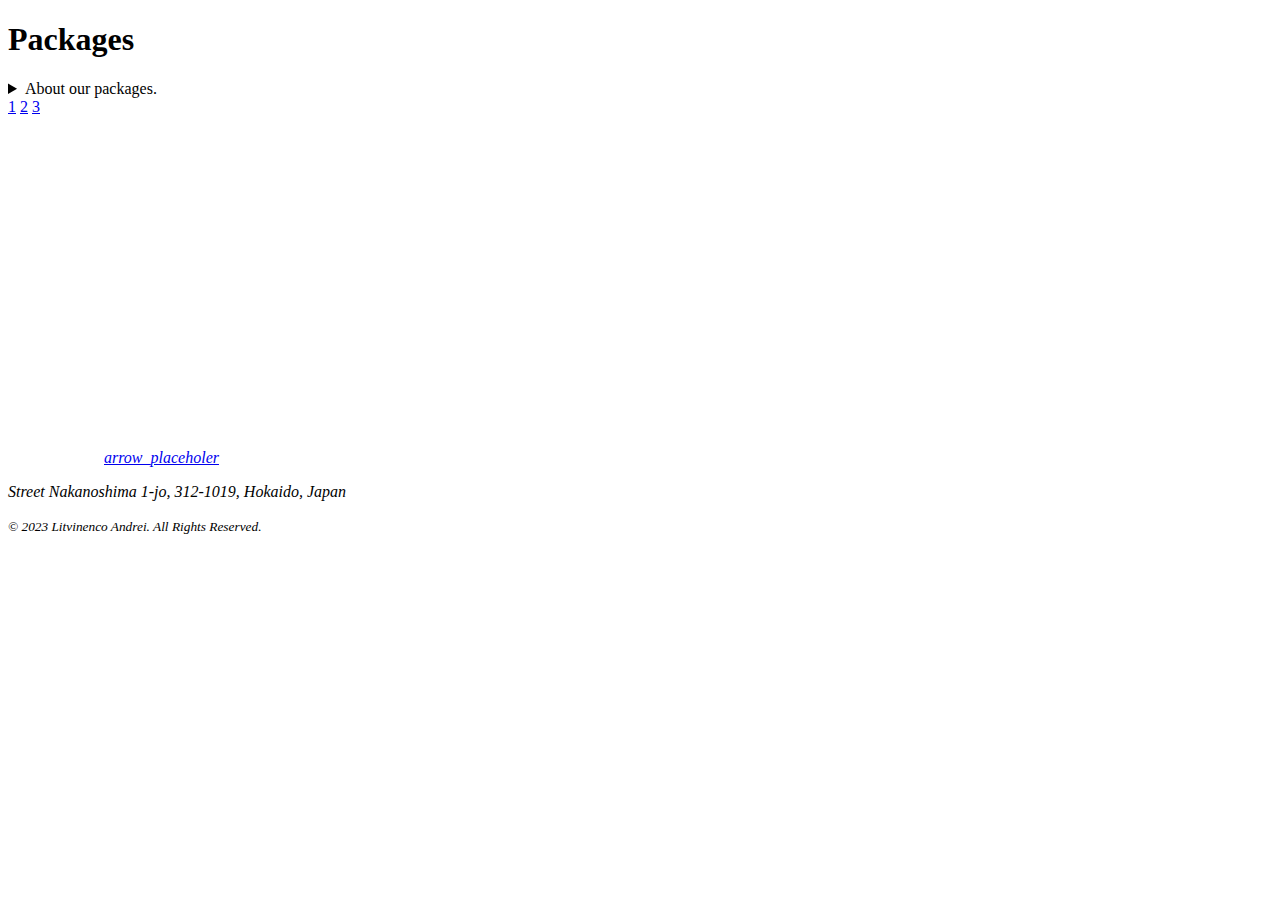
==== packages.html @ 81a86f0b "Solved the issues that were presented." ====
<!DOCTYPE html>
<html lang="en">
    <head>
        <title>Sakura Trails Travel > packages</title>
        <meta charset="UTF-8">
        <meta name="author" content="Litvinenco Andrei">
        <meta name="descriptiom" content="Demo project page for a travel company">
        <meta name="keywords" content="HTML, CSS, JavaScript, Travel, Japan">
        <link rel="apple-touch-icon" sizes="180x180" href="./resources/ico/apple-touch-icon.png">
        <link rel="icon" type="image/png" sizes="32x32" href="./resources/ico/favicon-32x32.png">
        <link rel="icon" type="image/png" sizes="16x16" href="./resources/ico/favicon-16x16.png">
        <link rel="manifest" href="./resources/ico/site.webmanifest">
        <link rel="mask-icon" href="./resources/ico/safari-pinned-tab.svg" color="#5bbad5">
        <meta name="msapplication-TileColor" content="#da532c">
        <meta name="theme-color" content="#ffffff">
        <link rel="stylesheet" href="./resources/styles.css">
    </head>
    <body>

        <h1>Packages</h1>

        <details>
            <summary>About our packages.</summary>
            <p>Explore the enchanting wonders of Japan with our meticulously curated trip packages. Immerse yourself in the vibrant blend of ancient traditions and futuristic marvels, discovering iconic landmarks like Kyoto's temples, Tokyo's bustling cityscape, and the serene beauty of Mount Fuji. Let our expert guides craft an unforgettable journey, tailored to your desires, ensuring a seamless and culturally rich experience in the Land of the Rising Sun.
            </p>
        </details>

        <div class="iframe-tabs">
            <a href="https://www.youtube.com/embed/psoJlE-cCcE?si=_hxazVXrbGd1u66j" target="main-japan-showcase">1</a>
            <a href="https://www.youtube.com/embed/lzIudok713k?si=W1F0azeLRjvVPnzg" target="main-japan-showcase" >2</a>
            <a href="https://www.youtube.com/embed/PteLXcm9b10?si=KMoanHs8svWwa0bd" target="main-japan-showcase" >3</a><br/>
            </div>
        <iframe name="main-japan-showcase" width="560" height="315" src="https://www.youtube.com/embed/psoJlE-cCcE?si=_hxazVXrbGd1u66j" title="YouTube video player" frameborder="0" allow="accelerometer; autoplay; clipboard-write; encrypted-media; gyroscope; picture-in-picture; web-share" allowfullscreen></iframe>

        <footer>
            <address>
                <a href="tel:+4999999999"><img src="./resources/UIUX/phone_icon.png" alt="phone_icon" width="28" height="28"></a>
                <a href="https://www.google.com/maps/place/Faculty+of+Mathematics+and+Computer+Science/@44.4355393,26.0970118,17z/data=!3m1!4b1!4m6!3m5!1s0x40b1ff472f47f047:0x493984726f0235f9!8m2!3d44.4355355!4d26.0995867!16s%2Fg%2F1td63tdh?entry=ttu"><img src="./resources/UIUX/map_icon.png" alt="map_icon" width="28" height="28"></a>
                <a href="mailto:ilovejapan@gmail.com"><img src="./resources/UIUX/mail_icon.png" alt="mail_icon" width="28" height="28"></a>
                <a href="#booking_external" id="footer-back-to-top">arrow_placeholer</a>
                <p>Street Nakanoshima 1-jo, 312-1019, Hokaido, Japan</p>
                <small>&copy; <time datetime="2023-11-01">2023</time> Litvinenco Andrei. All Rights Reserved.</small>
            </address>
        </footer>
    </body>
</html>
---- resources/styles.css ----
td, th{
  border: 1px solid black;
}
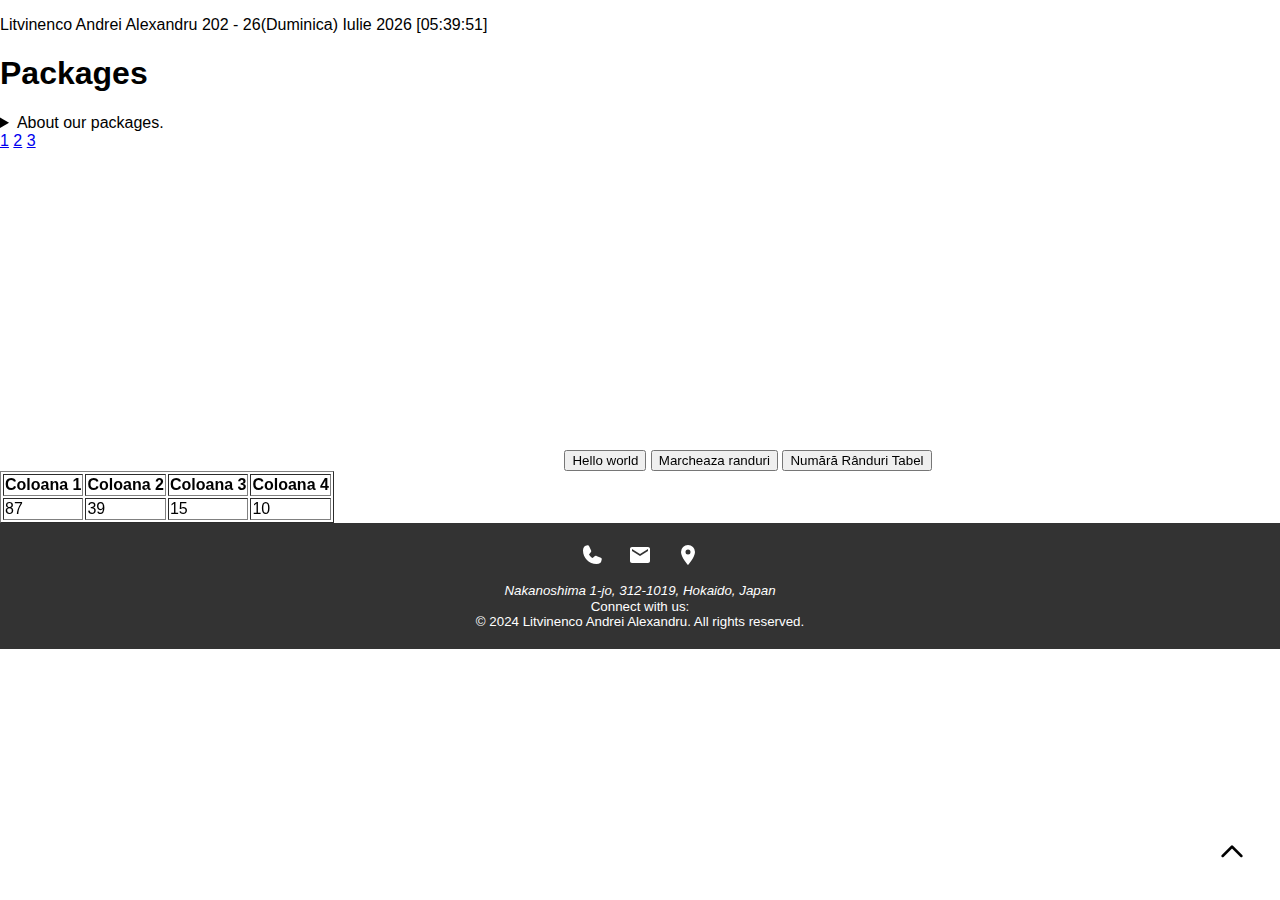
==== commit 76e16845: "Initial commit on this phase." ====
--- a/packages.html
+++ b/packages.html
@@ -14,6 +14,8 @@
         <meta name="msapplication-TileColor" content="#da532c">
         <meta name="theme-color" content="#ffffff">
         <link rel="stylesheet" href="./resources/styles.css">
+        <script src="./resources/packages.js"></script>
+        <link rel="stylesheet" href="./resources/packages.css">
     </head>
     <body>
 
@@ -31,16 +33,46 @@
             <a href="https://www.youtube.com/embed/PteLXcm9b10?si=KMoanHs8svWwa0bd" target="main-japan-showcase" >3</a><br/>
             </div>
         <iframe name="main-japan-showcase" width="560" height="315" src="https://www.youtube.com/embed/psoJlE-cCcE?si=_hxazVXrbGd1u66j" title="YouTube video player" frameborder="0" allow="accelerometer; autoplay; clipboard-write; encrypted-media; gyroscope; picture-in-picture; web-share" allowfullscreen></iframe>
+            <button id="angry-button" onclick="afiseazadata()">Hello world</button>
+            <button id="marcheaza-randuri" onclick="marcheazaRanduri()">Marcheaza randuri</button>
+            <button id="numara_randuri" onclick="numaraRanduri()">Numără Rânduri Tabel</button>
 
-        <footer>
-            <address>
-                <a href="tel:+4999999999"><img src="./resources/UIUX/phone_icon.png" alt="phone_icon" width="28" height="28"></a>
-                <a href="https://www.google.com/maps/place/Faculty+of+Mathematics+and+Computer+Science/@44.4355393,26.0970118,17z/data=!3m1!4b1!4m6!3m5!1s0x40b1ff472f47f047:0x493984726f0235f9!8m2!3d44.4355355!4d26.0995867!16s%2Fg%2F1td63tdh?entry=ttu"><img src="./resources/UIUX/map_icon.png" alt="map_icon" width="28" height="28"></a>
-                <a href="mailto:ilovejapan@gmail.com"><img src="./resources/UIUX/mail_icon.png" alt="mail_icon" width="28" height="28"></a>
-                <a href="#booking_external" id="footer-back-to-top">arrow_placeholer</a>
-                <p>Street Nakanoshima 1-jo, 312-1019, Hokaido, Japan</p>
-                <small>&copy; <time datetime="2023-11-01">2023</time> Litvinenco Andrei. All Rights Reserved.</small>
-            </address>
-        </footer>
+            <table border="1" id="tabel">
+                <thead>
+                    <tr>
+                        <th>Coloana 1</th>
+                        <th>Coloana 2</th>
+                        <th>Coloana 3</th>
+                        <th>Coloana 4</th>
+
+                    </tr>
+                </thead>
+                <tbody>
+                    <tr>
+                        <td>0</td>
+                        <td>0</td>
+                        <td>0</td>
+                        <td>0</td>
+
+                    </tr>
+
+                </tbody>
+            </table>
+            
     </body>
+    <footer>
+        <a id="link_top" href="#" title="Back-to-top"><img src="./resources/ico/arrowhead-up.png"></a>
+        <div class="contact-info">
+          <a href="tel:+40999999999"><svg xmlns="http://www.w3.org/2000/svg" width="24" height="24" viewBox="0 0 256 256"><path fill="white" d="M231.88 175.08A56.26 56.26 0 0 1 176 224C96.6 224 32 159.4 32 80a56.26 56.26 0 0 1 48.92-55.88a16 16 0 0 1 16.62 9.52l21.12 47.15v.12A16 16 0 0 1 117.39 96c-.18.27-.37.52-.57.77L96 121.45c7.49 15.22 23.41 31 38.83 38.51l24.34-20.71a8.12 8.12 0 0 1 .75-.56a16 16 0 0 1 15.17-1.4l.13.06l47.11 21.11a16 16 0 0 1 9.55 16.62"/></svg></a>
+          <a href="mailto:no_easter@eggs.dev"><svg xmlns="http://www.w3.org/2000/svg" width="24" height="24" viewBox="0 0 24 24"><path fill="white" d="M20 4H4c-1.1 0-1.99.9-1.99 2L2 18c0 1.1.9 2 2 2h16c1.1 0 2-.9 2-2V6c0-1.1-.9-2-2-2m0 4l-8 5l-8-5V6l8 5l8-5z"/></svg></a>
+          <a href="https://www.google.com/maps/place/Faculty+of+Mathematics+and+Computer+Science/@44.4355355,26.0995867,15z/data=!4m6!3m5!1s0x40b1ff472f47f047:0x493984726f0235f9!8m2!3d44.4355355!4d26.0995867!16s%2Fg%2F1td63tdh?hl=en&entry=ttu"><svg xmlns="http://www.w3.org/2000/svg" width="24" height="24" viewBox="0 0 24 24"><path fill="white" d="M12 11.5A2.5 2.5 0 0 1 9.5 9A2.5 2.5 0 0 1 12 6.5A2.5 2.5 0 0 1 14.5 9a2.5 2.5 0 0 1-2.5 2.5M12 2a7 7 0 0 0-7 7c0 5.25 7 13 7 13s7-7.75 7-13a7 7 0 0 0-7-7"/></svg></a>
+        </div>
+        <address>
+          <small>Nakanoshima 1-jo, 312-1019, Hokaido, Japan</small>
+        </address>
+        <div class="copyright">
+          <small>Connect with us:</small>
+          <small>&copy; <time datetime="2023-11-01">2024</time> Litvinenco Andrei Alexandru. All rights reserved.</small>
+        </div>
+      </footer>
 </html>--- a/resources/styles.css
+++ b/resources/styles.css
@@ -1,3 +1,484 @@
-td, th{
-  border: 1px solid black;
-}+body {
+  margin: 0;
+  padding: 0;
+  font-family: Arial, sans-serif;
+  overflow-x: hidden;
+}
+
+.hero-section {
+  position: relative;
+  background-image: linear-gradient(
+      to bottom,
+      rgba(255, 0, 0, 0),
+      rgba(255, 0, 0, 5%)
+    ),
+    url("./UIUX/Background_Japan3.png");
+  background-size: cover;
+  background-position: center;
+  height: 100vh;
+  display: flex;
+  flex-direction: column;
+  justify-content: center;
+  align-items: center;
+  color: white;
+  z-index: 10;
+}
+
+.hero-content {
+  text-align: center;
+}
+
+.hero-text {
+  font-size: 84px;
+  font-weight: bold;
+  margin-bottom: 15px;
+}
+
+.hero-paragraph {
+  text-align: center;
+  font-size: 18px;
+  margin-top: 10px;
+  max-width: 600px;
+  line-height: 1.5;
+  margin-left: auto;
+  margin-right: auto;
+  padding-bottom: 10px;
+}
+
+.explore-button {
+  background-color: #ff3333;
+  color: white;
+  text-decoration: none;
+  padding: 15px 30px;
+  border-radius: 6px;
+  font-size: 18px;
+  margin-top: 20px;
+  transition: background-color 0.3s ease;
+}
+
+.explore-button:hover {
+  background-color: #ff6666;
+}
+
+.rectangle-buttons {
+  display: flex;
+  justify-content: center;
+  position: absolute;
+  bottom: 20px;
+}
+
+.rectangle-button {
+  width: 10px;
+  height: 10px;
+  background-color: white;
+  margin: 0 5px;
+  border: none;
+  border-radius: 10px;
+  cursor: pointer;
+  transition: background-color 0.3s ease;
+}
+
+.rectangle-button:hover {
+  background-color: #f0f0f0;
+}
+
+nav {
+  width: 100%;
+  height: 100px;
+  background-color: rgba(0, 0, 0, 0.8);
+  display: flex;
+  justify-content: space-between;
+  align-items: center;
+  padding: 0 300px;
+  box-sizing: border-box;
+  position: fixed;
+  top: 0;
+  z-index: 1000;
+  backdrop-filter: blur(5px);
+  -webkit-box-shadow: 0px 10px 18px 0px rgba(0, 0, 0, 0.75);
+  -moz-box-shadow: 0px 10px 18px 0px rgba(0, 0, 0, 0.75);
+  box-shadow: 0px 4px 25px 5px rgba(0, 0, 0, 0.5);
+}
+
+.logo-text {
+  color: white;
+  font-size: 24px;
+  font-weight: bold;
+  display: flex;
+  align-items: center;
+}
+
+.logo-text img {
+  max-height: 40px;
+  margin-right: 10px;
+}
+
+.nav-buttons {
+  display: flex;
+  justify-content: space-evenly;
+  align-items: center;
+}
+
+.dropdown {
+  position: relative;
+  display: inline-block;
+}
+
+.dropdown-content {
+  display: none;
+  position: absolute;
+  background-color: #333;
+  min-width: 160px;
+  box-shadow: 0 8px 16px rgba(0, 0, 0, 0.2);
+  z-index: 1;
+}
+
+.dropdown-content a {
+  color: white;
+  padding: 12px 16px;
+  text-decoration: none;
+  display: block;
+}
+
+.dropdown-content a:hover {
+  background-color: #555;
+}
+
+.dropdown:hover .dropdown-content {
+  display: block;
+}
+
+.nav-button {
+  color: white;
+  text-decoration: none;
+  padding: 10px;
+  border-radius: 5px;
+  transition: background-color 0.3s ease;
+}
+
+.nav-button:hover {
+  background-color: #ff6666;
+}
+
+.section {
+  width: 100vw;
+  background-color: #f0f0f0;
+  padding: 50px 300px;
+  display: flex;
+  justify-content: space-between;
+  align-items: center;
+  box-sizing: border-box;
+}
+
+.input-container {
+  text-align: left;
+}
+
+.label {
+  margin-bottom: 5px;
+  font-weight: bold;
+  color: #333;
+  padding-left: 5px;
+}
+
+input {
+  width: 180px;
+  padding: 10px;
+  border: 1px solid #ccc;
+  border-radius: 20px;
+  box-sizing: border-box;
+  margin-bottom: 10px;
+}
+
+.section button {
+  padding: 10px 60px;
+  background-color: #3e3e3e;
+  color: white;
+  border: none;
+  border-radius: 20px;
+  cursor: pointer;
+  font-size: 16px;
+  transition: background-color 0.3s ease;
+}
+
+button:hover {
+  background-color: #ff6666;
+}
+
+.new-section {
+  background-color: #f0f0f0;
+  padding: 50px 0;
+  text-align: center;
+}
+
+.section-header {
+  margin-bottom: 40px;
+}
+
+.small-text {
+  font-size: 18px;
+  color: #333;
+}
+
+.big-text {
+  font-size: 36px;
+  font-weight: bold;
+  margin-bottom: 10px;
+  color: #333;
+}
+
+.matching-paragraph {
+  font-size: 16px;
+  max-width: 600px;
+  margin: 0 auto 20px;
+  color: #555;
+}
+
+.popular-destinations-section {
+  background-color: #f0f0f0;
+  padding: 50px 300px;
+  text-align: center;
+}
+
+.popular-destinations-section .image-container {
+  display: flex;
+  justify-content: space-around;
+  margin-top: 20px;
+}
+
+.popular-destinations-section .placeholder-image {
+  width: 400px;
+  max-height: 600px;
+  border-radius: 10px;
+  margin-bottom: 20px;
+}
+
+.new-section {
+  background-color: #f0f0f0;
+  padding: 50px 300px;
+  text-align: center;
+}
+
+.section-header {
+  margin-bottom: 40px;
+}
+
+.small-text {
+  font-size: 18px;
+  color: #333;
+}
+
+.big-text {
+  font-size: 36px;
+  font-weight: bold;
+  margin-bottom: 10px;
+  color: #333;
+}
+
+.matching-paragraph {
+  font-size: 16px;
+  max-width: 600px;
+  margin: 0 auto 20px;
+  color: #555;
+}
+
+.package-container {
+  display: flex;
+  flex-wrap: wrap;
+  justify-content: space-around;
+}
+
+.package {
+  width: 300px;
+  border-radius: 10px;
+  overflow: hidden;
+  box-shadow: 0 0 10px rgba(0, 0, 0, 0.1);
+  margin-bottom: 20px;
+}
+
+.package-image {
+  height: 150px;
+  background-color: #ddd;
+}
+
+.package-details {
+  padding: 15px;
+}
+
+.package-text {
+  font-size: 14px;
+  margin-bottom: 10px;
+}
+
+.price-box {
+  background-color: #3e3e3e;
+  color: white;
+  padding: 8px;
+  border-radius: 5px;
+  margin-bottom: 10px;
+}
+
+.book-now-button {
+  display: block;
+  background-color: #ff3333;
+  color: white;
+  text-decoration: none;
+  padding: 10px;
+  border-radius: 5px;
+  transition: background-color 0.3s ease;
+}
+
+.book-now-button:hover {
+  background-color: #ff6666;
+}
+
+.more-destinations-button {
+  display: block;
+  margin: 20px auto;
+  background-color: #ff3333;
+  color: white;
+  text-decoration: none;
+  padding: 15px 30px;
+  border-radius: 6px;
+  font-size: 18px;
+  transition: background-color 0.3s ease;
+}
+
+.more-destinations-button:hover {
+  background-color: #ff6666;
+}
+
+.cta-section {
+  background-color: #ff6666;
+  color: white;
+  text-align: center;
+  padding: 80px 0;
+}
+
+.cta-heading {
+  font-size: 36px;
+  font-weight: bold;
+  margin-bottom: 20px;
+}
+
+.cta-description {
+  font-size: 18px;
+  max-width: 600px;
+  margin: 0 auto 30px;
+}
+
+.cta-button {
+  display: inline-block;
+  background-color: #333;
+  color: white;
+  text-decoration: none;
+  padding: 15px 30px;
+  border-radius: 6px;
+  font-size: 18px;
+  transition: background-color 0.3s ease;
+}
+
+.cta-button:hover {
+  background-color: #555;
+}
+
+footer {
+  background-color: #333;
+  color: white;
+  padding: 20px 0;
+  text-align: center;
+}
+
+.contact-info {
+  margin-bottom: 10px;
+}
+
+.contact-info a {
+  margin: 0 10px;
+}
+
+.address small {
+  display: block;
+  margin-bottom: 10px;
+}
+
+.copyright small {
+  display: block;
+}
+
+#link_top {
+  --dimensiune: 3rem;
+  --spatiere: 1.5rem;
+  display: flex;
+  align-items: center;
+  justify-content: center;
+  width: var(--dimensiune);
+  height: var(--dimensiune);
+  position: fixed;
+  bottom: var(--spatiere);
+  right: var(--spatiere);
+  border-radius: 50%;
+}
+
+@media screen and (max-width: 768px) {
+  .nav-buttons {
+    display: none;
+    flex-direction: column;
+    align-items: center;
+    position: absolute;
+    top: 100px;
+    width: 100%;
+    background-color: rgba(0, 0, 0, 0.8);
+    z-index: 1000;
+  }
+
+  .nav-buttons.active {
+    display: flex;
+  }
+
+  .nav-button {
+    text-align: center;
+    padding: 15px;
+    width: 100%;
+    box-sizing: border-box;
+  }
+
+  .dropdown-content {
+    width: 100%;
+  }
+}
+
+.hamburger-menu {
+  display: none;
+  cursor: pointer;
+}
+
+.bar {
+  width: 25px;
+  height: 3px;
+  background-color: white;
+  margin: 6px 0;
+  transition: 0.4s;
+}
+
+@media screen and (max-width: 768px) {
+  .hamburger-menu {
+    display: block;
+  }
+
+  .nav-buttons {
+    display: none;
+  }
+
+  .bar.active1 {
+    transform: rotate(-45deg) translate(-5px, 6px);
+  }
+
+  .bar.active2 {
+    opacity: 0;
+  }
+
+  .bar.active3 {
+    transform: rotate(45deg) translate(-5px, -6px);
+  }
+}
--- a/resources/packages.css
+++ b/resources/packages.css
@@ -0,0 +1,4 @@
+.marcat {
+  outline: 2px solid red;
+  background-color: yellow;
+}
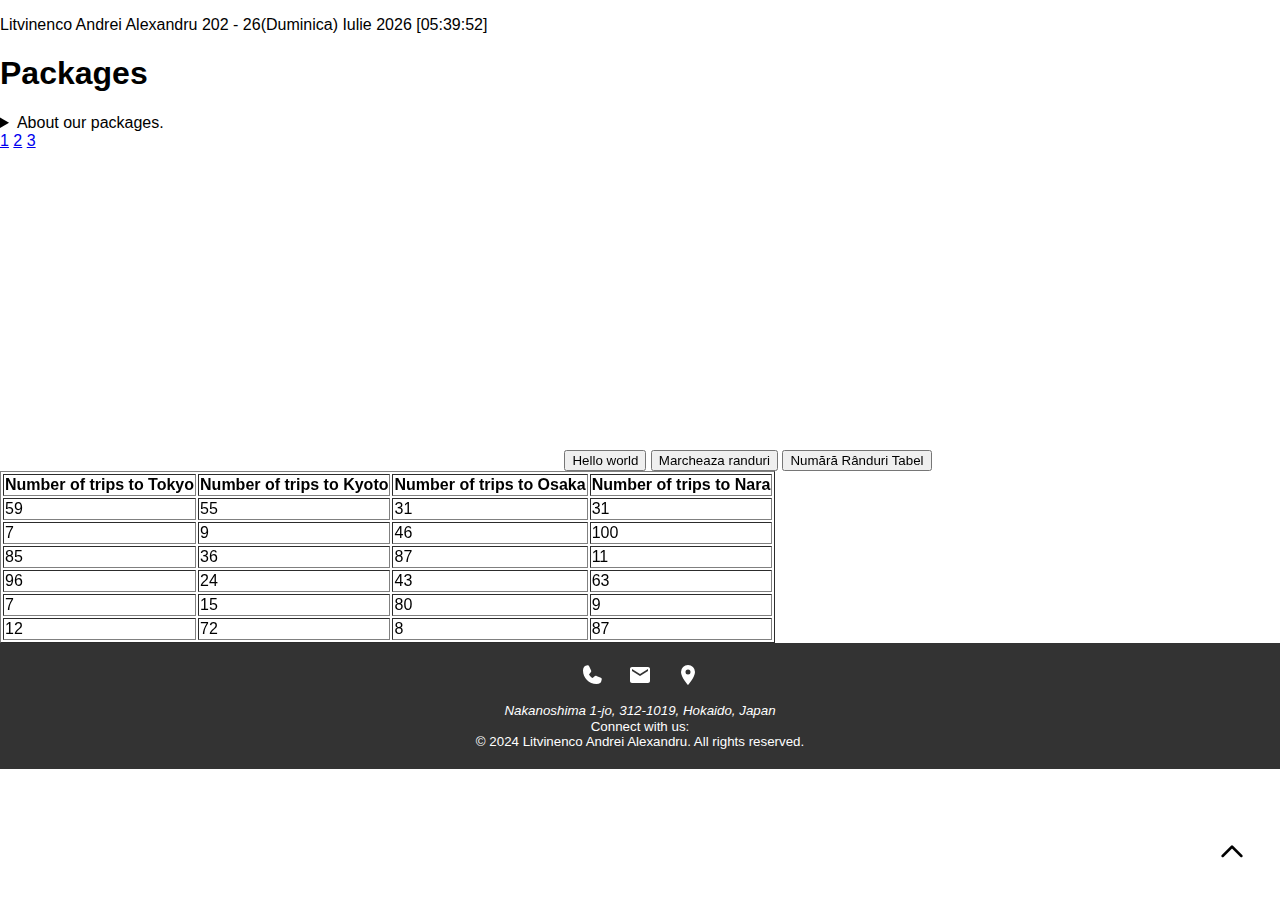
==== commit d5aaaf15: "quick update table" ====
--- a/packages.html
+++ b/packages.html
@@ -40,14 +40,49 @@
             <table border="1" id="tabel">
                 <thead>
                     <tr>
-                        <th>Coloana 1</th>
-                        <th>Coloana 2</th>
-                        <th>Coloana 3</th>
-                        <th>Coloana 4</th>
+                        <th>Number of trips to Tokyo</th>
+                        <th>Number of trips to Kyoto</th>
+                        <th>Number of trips to Osaka</th>
+                        <th>Number of trips to Nara</th>
 
                     </tr>
                 </thead>
                 <tbody>
+                    <tr>
+                        <td>0</td>
+                        <td>0</td>
+                        <td>0</td>
+                        <td>0</td>
+
+                    </tr>
+                    <tr>
+                        <td>0</td>
+                        <td>0</td>
+                        <td>0</td>
+                        <td>0</td>
+
+                    </tr>
+                    <tr>
+                        <td>0</td>
+                        <td>0</td>
+                        <td>0</td>
+                        <td>0</td>
+
+                    </tr>
+                    <tr>
+                        <td>0</td>
+                        <td>0</td>
+                        <td>0</td>
+                        <td>0</td>
+
+                    </tr>
+                    <tr>
+                        <td>0</td>
+                        <td>0</td>
+                        <td>0</td>
+                        <td>0</td>
+
+                    </tr>
                     <tr>
                         <td>0</td>
                         <td>0</td>
--- a/resources/styles.css
+++ b/resources/styles.css
@@ -241,13 +241,14 @@
 }
 
 .popular-destinations-section .image-container {
-  display: flex;
-  justify-content: space-around;
+  display: grid;
+  grid-template-columns: repeat(auto-fill, minmax(400px, 1fr));
+  gap: 20px;
   margin-top: 20px;
 }
 
 .popular-destinations-section .placeholder-image {
-  width: 400px;
+  width: 100%;
   max-height: 600px;
   border-radius: 10px;
   margin-bottom: 20px;
@@ -418,6 +419,13 @@
   bottom: var(--spatiere);
   right: var(--spatiere);
   border-radius: 50%;
+  color: black;
+  transition: background-color 0.3s ease;
+}
+
+#link_top:hover {
+  color: white;
+  background-color: #ff6666;
 }
 
 @media screen and (max-width: 768px) {
